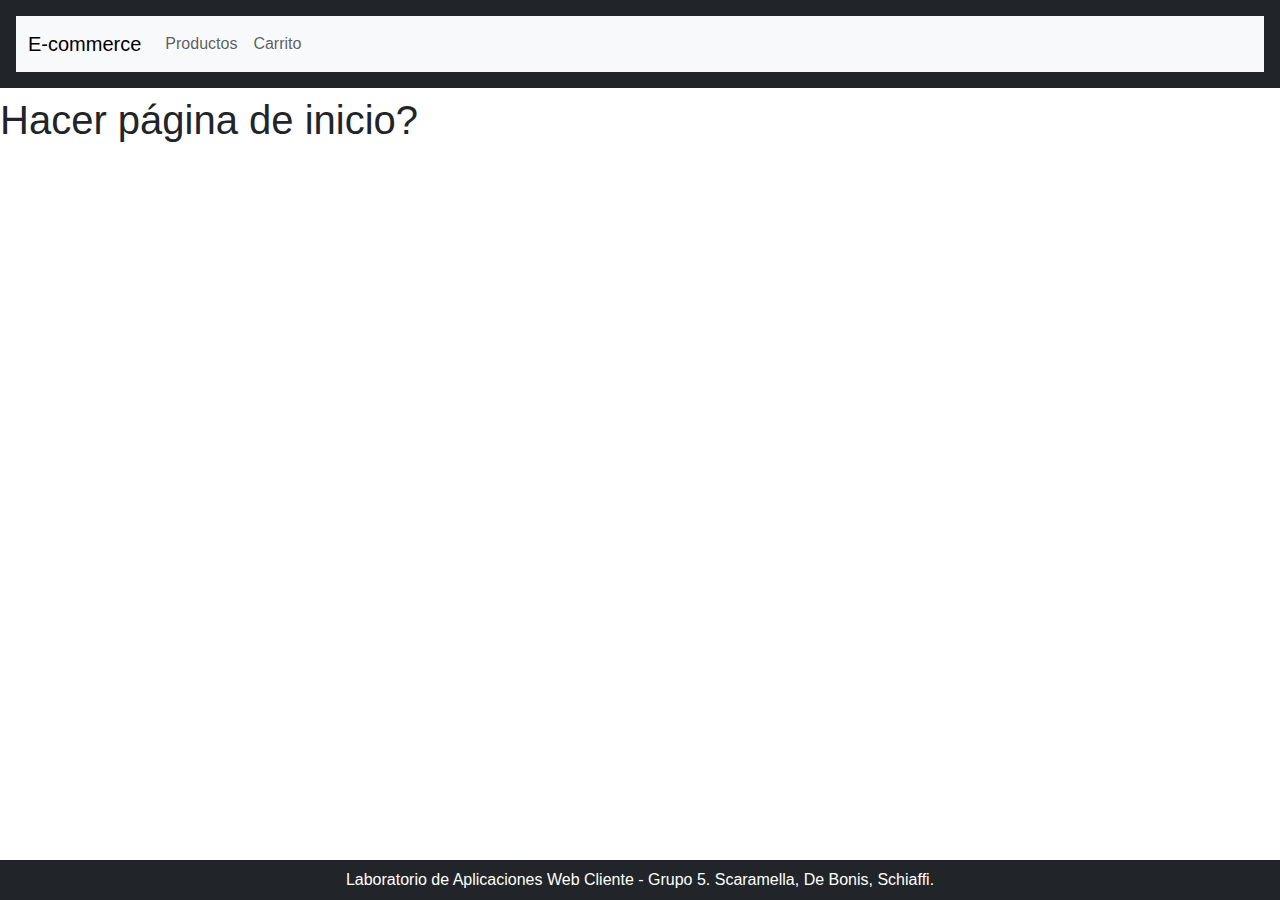
==== index.html @ 086fb517 "First Draft" ====
<!DOCTYPE html>
<html lang="en">
  <head>
    <meta charset="UTF-8" />
    <meta http-equiv="X-UA-Compatible" content="IE=edge" />
    <meta name="viewport" content="width=device-width, initial-scale=1.0" />
    <title>E-commerce - Istea - Grupo 5 - Scaramella, De Bonis, Schiaffi</title>
    <link rel="stylesheet" href="./styles/styles.css" />

    <link
      href="https://cdn.jsdelivr.net/npm/bootstrap@5.3.3/dist/css/bootstrap.min.css"
      rel="stylesheet"
      integrity="sha384-QWTKZyjpPEjISv5WaRU9OFeRpok6YctnYmDr5pNlyT2bRjXh0JMhjY6hW+ALEwIH"
      crossorigin="anonymous"
    />
  </head>

  <body>
    <!-- NavBar -->
    <header class="p-3 mb-2 bg-dark text-white">
      <nav class="navbar navbar-expand-lg bg-body-tertiary">
        <div class="container-fluid">
          <a class="navbar-brand" href="../index.html">E-commerce</a>
          <button
            class="navbar-toggler"
            type="button"
            data-bs-toggle="collapse"
            data-bs-target="#navbarNav"
            aria-controls="navbarNav"
            aria-expanded="false"
            aria-label="Toggle navigation"
          >
            <span class="navbar-toggler-icon"></span>
          </button>
          <div class="collapse navbar-collapse" id="navbarNav">
            <ul class="navbar-nav">
              <!-- <li class="nav-item">
                <a class="nav-link active" aria-current="page" href="#"
                  >Inicio</a
                >
              </li> -->
              <li class="nav-item">
                <a class="nav-link" href="./pages/products.html">Productos</a>
              </li>
              <li class="nav-item">
                <a class="nav-link" href="../pages/cart.html">Carrito</a>
              </li>
              <!-- <li class="nav-item">
                <a class="nav-link disabled" aria-disabled="true">Disabled</a>
              </li> -->
            </ul>
          </div>
        </div>
      </nav>
    </header>

    <!-- MAIN -->
    <main>
      <h1>Hacer página de inicio?</h1>
    </main>

    <footer class="bg-dark text-center text-white fixed-bottom">
      <p class="m-2">
        Laboratorio de Aplicaciones Web Cliente - Grupo 5. Scaramella, De Bonis,
        Schiaffi.
      </p>
    </footer>

    <!-- SCRIPTS -->
    <!-- BootStrap -->
    <script
      src="https://cdn.jsdelivr.net/npm/bootstrap@5.3.3/dist/js/bootstrap.bundle.min.js"
      integrity="sha384-YvpcrYf0tY3lHB60NNkmXc5s9fDVZLESaAA55NDzOxhy9GkcIdslK1eN7N6jIeHz"
      crossorigin="anonymous"
    ></script>
    <!-- JS -->
    <script src="./src/index.js" type="module"></script>
  </body>
</html>
---- styles/styles.css ----
@import url("https://fonts.googleapis.com/css2?family=Anek+Devanagari:wght@100..800&display=swap");

* {
  font-family: "Anek Devanagar", sans-serif;
}
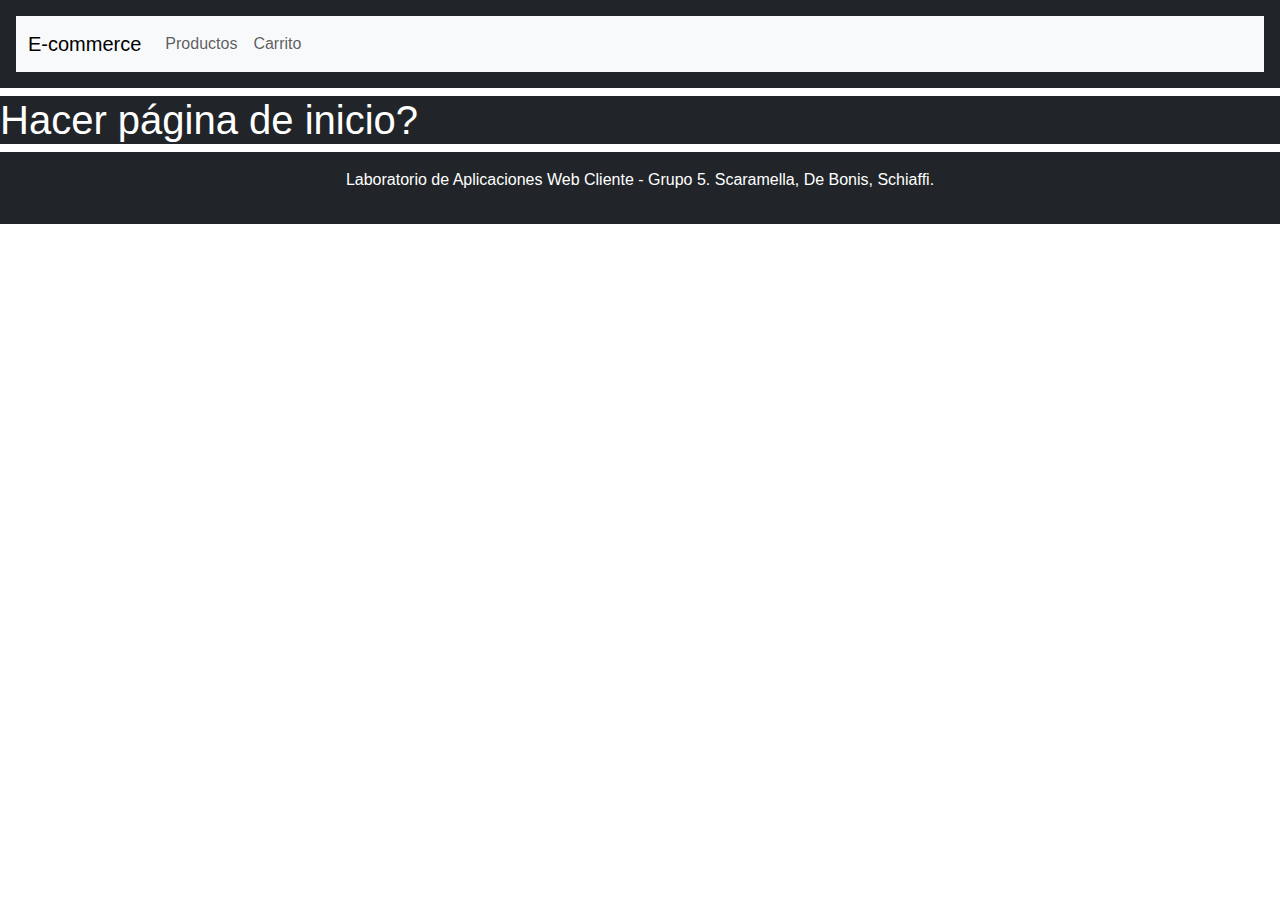
==== commit bd8feff4: "Updates" ====
--- a/index.html
+++ b/index.html
@@ -55,12 +55,13 @@
     </header>
 
     <!-- MAIN -->
-    <main>
+    <main class="bg-dark text-white">
       <h1>Hacer página de inicio?</h1>
     </main>
 
-    <footer class="bg-dark text-center text-white fixed-bottom">
-      <p class="m-2">
+    <!-- Footer -->
+    <footer class="bg-dark text-center text-white p-3">
+      <p>
         Laboratorio de Aplicaciones Web Cliente - Grupo 5. Scaramella, De Bonis,
         Schiaffi.
       </p>
--- a/styles/styles.css
+++ b/styles/styles.css
@@ -4,3 +4,12 @@
   font-family: "Anek Devanagar", sans-serif;
 }
 
+img {
+  flex: content;
+  width: fit-content;
+  height: auto;
+}
+
+.footer {
+  position: relative;
+}
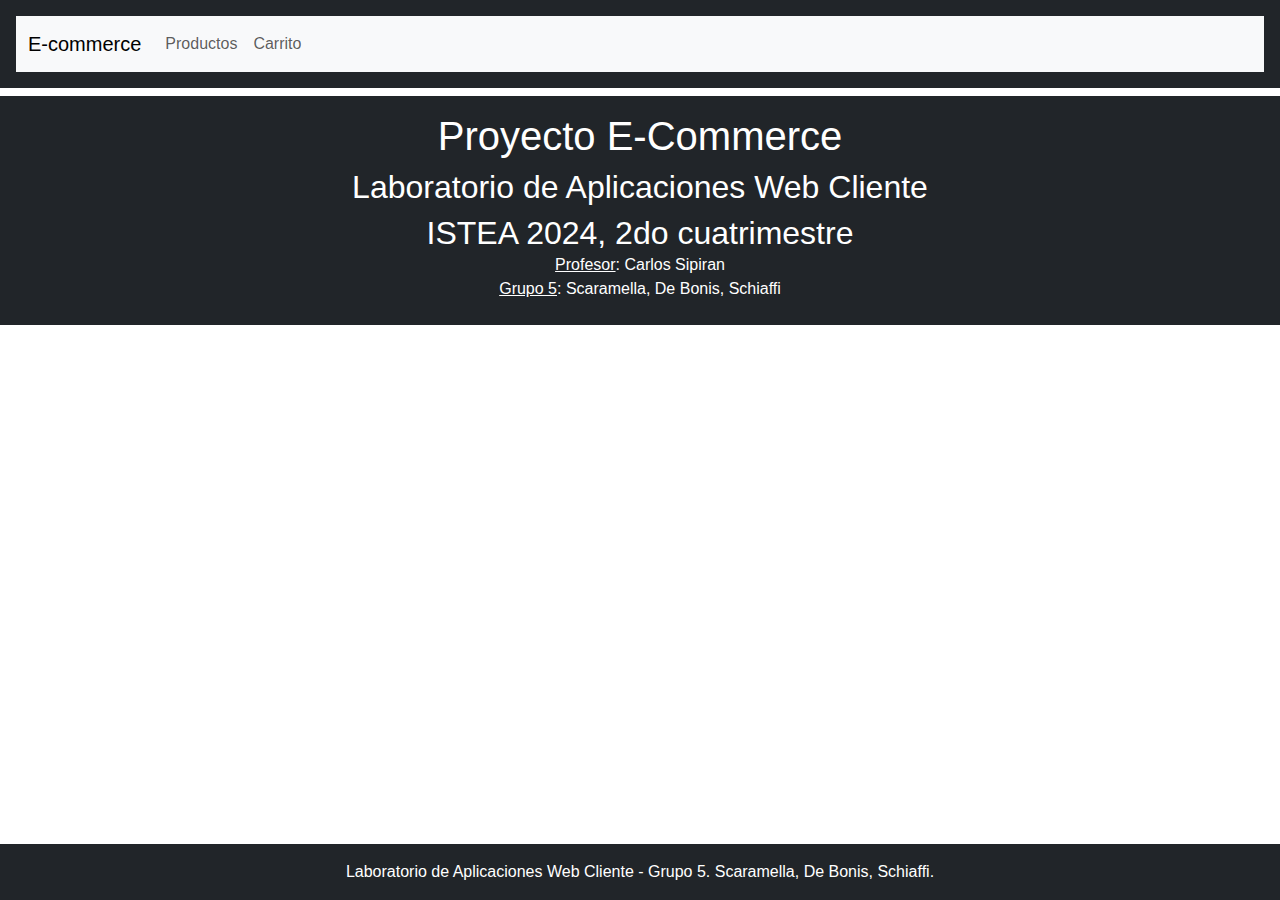
==== commit 2eafd735: "Updates - Class 30-Ago" ====
--- a/index.html
+++ b/index.html
@@ -4,6 +4,8 @@
     <meta charset="UTF-8" />
     <meta http-equiv="X-UA-Compatible" content="IE=edge" />
     <meta name="viewport" content="width=device-width, initial-scale=1.0" />
+    <link rel="shortcut icon" href="./resources/logo2.jpg" type="image/jpg" />
+
     <title>E-commerce - Istea - Grupo 5 - Scaramella, De Bonis, Schiaffi</title>
     <link rel="stylesheet" href="./styles/styles.css" />
 
@@ -34,20 +36,12 @@
           </button>
           <div class="collapse navbar-collapse" id="navbarNav">
             <ul class="navbar-nav">
-              <!-- <li class="nav-item">
-                <a class="nav-link active" aria-current="page" href="#"
-                  >Inicio</a
-                >
-              </li> -->
               <li class="nav-item">
                 <a class="nav-link" href="./pages/products.html">Productos</a>
               </li>
               <li class="nav-item">
                 <a class="nav-link" href="../pages/cart.html">Carrito</a>
               </li>
-              <!-- <li class="nav-item">
-                <a class="nav-link disabled" aria-disabled="true">Disabled</a>
-              </li> -->
             </ul>
           </div>
         </div>
@@ -55,16 +49,22 @@
     </header>
 
     <!-- MAIN -->
-    <main class="bg-dark text-white">
-      <h1>Hacer página de inicio?</h1>
+    <main class="indexMain bg-dark text-white">
+      <section class="bg-dark d-flex align-items-center flex-column p-3">
+        <h1>Proyecto E-Commerce</h1>
+        <h2>Laboratorio de Aplicaciones Web Cliente</h2>
+        <h2>ISTEA 2024, 2do cuatrimestre</h2>
+        <p><u>Profesor</u>: Carlos Sipiran</p>
+        <p><u>Grupo 5</u>: Scaramella, De Bonis, Schiaffi</p>
+      </section>
     </main>
 
     <!-- Footer -->
     <footer class="bg-dark text-center text-white p-3">
-      <p>
+      <span>
         Laboratorio de Aplicaciones Web Cliente - Grupo 5. Scaramella, De Bonis,
         Schiaffi.
-      </p>
+      </span>
     </footer>
 
     <!-- SCRIPTS -->
--- a/styles/styles.css
+++ b/styles/styles.css
@@ -2,14 +2,32 @@
 
 * {
   font-family: "Anek Devanagar", sans-serif;
+}
+main {
+  margin-bottom: 48px;
+}
+
+.indexMain {
+  line-height: 0.5;
 }
 
 img {
   flex: content;
   width: fit-content;
   height: auto;
+  border-radius: 10px;
 }
 
-.footer {
-  position: relative;
+footer {
+  position: fixed;
+  margin: 0;
+  padding: 3px;
+  left: 0;
+  bottom: 0;
+  width: 100%;
 }
+
+.modal-title,
+.card-title {
+  font-weight: 700;
+}
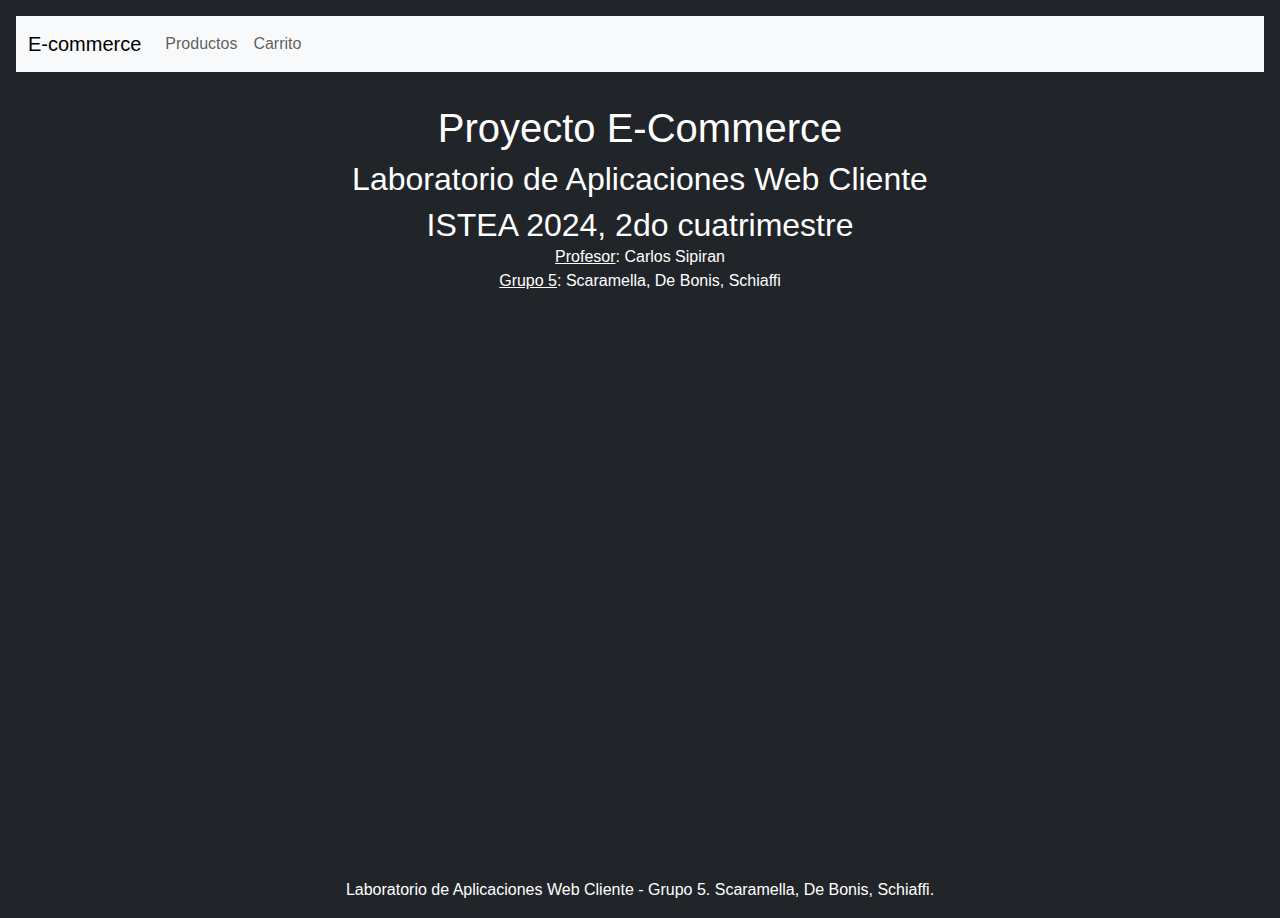
==== commit 99b8c9a6: "update nico" ====
--- a/index.html
+++ b/index.html
@@ -15,11 +15,15 @@
       integrity="sha384-QWTKZyjpPEjISv5WaRU9OFeRpok6YctnYmDr5pNlyT2bRjXh0JMhjY6hW+ALEwIH"
       crossorigin="anonymous"
     />
+    <link
+      rel="stylesheet"
+      href="https://cdn.jsdelivr.net/npm/bootstrap-icons@1.11.3/font/bootstrap-icons.min.css"
+    />
   </head>
 
   <body>
     <!-- NavBar -->
-    <header class="p-3 mb-2 bg-dark text-white">
+    <header class="p-3 bg-dark text-white">
       <nav class="navbar navbar-expand-lg bg-body-tertiary">
         <div class="container-fluid">
           <a class="navbar-brand" href="../index.html">E-commerce</a>
--- a/styles/styles.css
+++ b/styles/styles.css
@@ -3,12 +3,15 @@
 * {
   font-family: "Anek Devanagar", sans-serif;
 }
-main {
-  margin-bottom: 48px;
+body  {
+  width: 100vw;
+  height: 100vh;
 }
 
 .indexMain {
   line-height: 0.5;
+  width: 100vw;
+  height: 86vh;
 }
 
 img {
@@ -19,9 +22,7 @@
 }
 
 footer {
-  position: fixed;
   margin: 0;
-  padding: 3px;
   left: 0;
   bottom: 0;
   width: 100%;
@@ -31,3 +32,21 @@
 .card-title {
   font-weight: 700;
 }
+
+.spaces {
+  margin-left: 10px;
+  margin-right: 10px;
+}
+
+.qProducts{
+background-color: red;
+color: white;
+width: 18px;
+height: 18px;
+position: relative;
+border-radius: 50%;
+bottom: 18px;
+right: 10px;
+text-align: center;
+font-size: 12px;
+}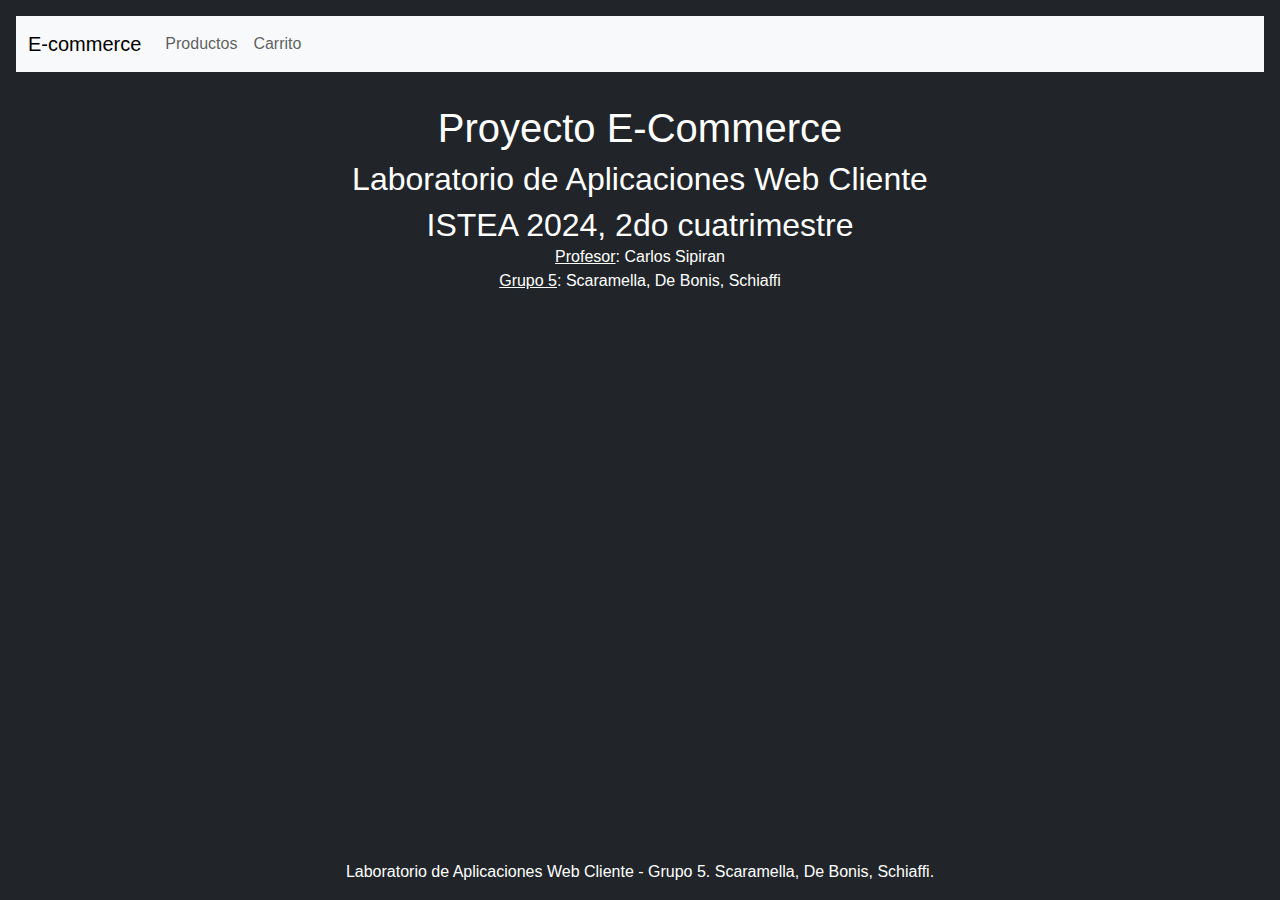
==== commit 1022b87b: "footer" ====
--- a/index.html
+++ b/index.html
@@ -62,15 +62,6 @@
         <p><u>Grupo 5</u>: Scaramella, De Bonis, Schiaffi</p>
       </section>
     </main>
-
-    <!-- Footer -->
-    <footer class="bg-dark text-center text-white p-3">
-      <span>
-        Laboratorio de Aplicaciones Web Cliente - Grupo 5. Scaramella, De Bonis,
-        Schiaffi.
-      </span>
-    </footer>
-
     <!-- SCRIPTS -->
     <!-- BootStrap -->
     <script
@@ -81,4 +72,11 @@
     <!-- JS -->
     <script src="./src/index.js" type="module"></script>
   </body>
+  <!-- Footer -->
+  <footer class="fixed-bottom bg-dark text-center text-white p-3">
+    <span>
+      Laboratorio de Aplicaciones Web Cliente - Grupo 5. Scaramella, De Bonis,
+      Schiaffi.
+    </span>
+  </footer>
 </html>
--- a/styles/styles.css
+++ b/styles/styles.css
@@ -4,14 +4,14 @@
   font-family: "Anek Devanagar", sans-serif;
 }
 body  {
-  width: 100vw;
-  height: 100vh;
+  width: auto;
+  height: auto;
 }
 
 .indexMain {
   line-height: 0.5;
-  width: 100vw;
-  height: 86vh;
+  width: auto;
+  height: 87vh;
 }
 
 img {
@@ -49,4 +49,4 @@
 right: 10px;
 text-align: center;
 font-size: 12px;
-}+}
